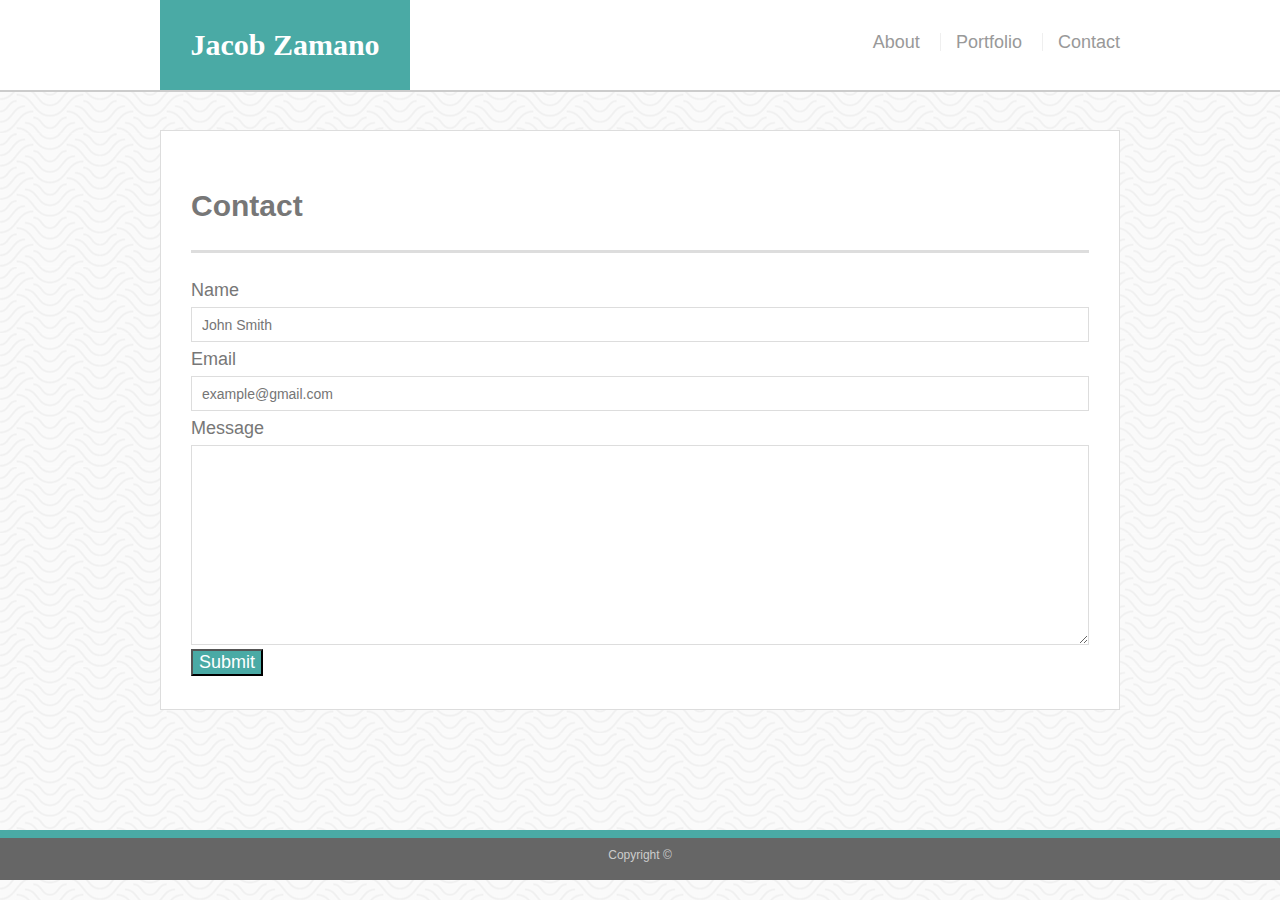
==== contact.html @ 68cee8bb "first commit" ====
<!doctype html>
<html lang="en-us">

<head>
  <meta charset="UTF-8">
  <title>Jacob Zamano</title>
  <link rel="stylesheet" type="text/css" href="assets/css/style.css">
  <meta name="viewport" content="width=device-width, initial-scale=1.0">
</head>

<body>

  <header id="navbar">
    <div class="container">
      <a href="index.html" id="logo">Jacob Zamano</a>
      <nav>
        <a href="index.html">About</a>
        <a href="portfolio.html">Portfolio</a>
        <a href="contact.html">Contact</a>
      </nav>
    </div>
  </header>

  <div id="main-container" class="container">
    <section class="main-section">
      <h1>Contact</h1>

      <form id="contact-form">
            <label for="name">Name</label>
            <input type="text" id="name" name="name" placeholder="John Smith" required="required">
            <label for="email">Email</label>
            <input type="email" id="email" name="email" placeholder="example@gmail.com" required="required">
            <label for="message">Message</label>
            <textarea id="message" name="message" required="required"></textarea>
        <input type="submit">
      </form>

    </section>

  </div>

  <footer>
    <div class="container">
      Copyright &copy; 
    </div>
  </footer>
</body>

</html>
---- assets/css/style.css ----
body {
  color: #777777;
  background: url("../images/papyrus.png");
  margin: 0;
  font-family: Arial, "Helvetica Neue", Helvetica, sans-serif;
  font-size: 18px;
  line-height: 34px;
}

* {
  box-sizing: border-box;
}

.container {
  width: 100%;
  max-width: 960px;
  margin: 0 auto;
  clear: both;
}



h1 {
  padding-bottom: 20px;
  font-size: 30px;
  line-height: 49px;
  border-bottom: 3px solid #dddddd;
}



#navbar {
  position: absolute;
  z-index: 99;
  width: 100%;
  margin: 0 0 30px;
  overflow: auto;
  color: #ffffff;
  background: #ffffff;
  border-bottom: 2px solid #cccccc;
}

#logo {
  float: left;
  width: 250px;
  height: 90px;
  font-family: Georgia, Times, "Times New Roman", serif;
  font-size: 30px;
  font-weight: 700;
  line-height: 90px;
  color: #ffffff;
  text-align: center;
  text-decoration: none;
  background: #4aaaa5;
}

nav {
  float: right;
  margin-top: 25px;
}

nav a {
  display: inline-block;
  padding-left: 15px;
  margin-left: 15px;
  line-height: 18px;
  color: #999;
  text-decoration: none;
  border-left: 1px solid #efefef;
}

nav a:first-child {
  border-left: 0 none;
}



footer {
  position: relative;
  bottom: 0;
  clear: both;
  font-size: 12px;
  color: #ffffff;
  color: #cccccc;
  text-align: center;
  background: #666666;
  border-top: 8px solid #4aaaa5;
  height: 50px;
}

h3, h2 {
  padding-bottom: 20px;
  margin-bottom: 15px;
  line-height: 22px;
  border-bottom: 2px solid #eeeeee;
}

#main-container {
  padding-top: 130px;
  min-height: calc(100vh - 70px);
}

.main-section {
  float: left;
  width: 100%;
  max-width: 960px;
  padding: 30px;
  margin: 0 0 40px;
  background: #ffffff;
  border: 1px solid #dddddd;
}



.work {
  position: relative;
  float: left;
  width: 274px;
  margin: 20px;
  overflow: auto;
}
.work img {
  width: 100%;
  border: 0 none;
  opacity: 0.8;
}

.auth-image {
  float: left;
  width: 200px;
  height: auto;
  
  margin-top: 10px;
  margin-right: 25px;
}



#contact-form ul {
  margin-bottom: 20px;
}

#contact-form li {
  margin-bottom: 10px;
}

label,
input[type=text],
input[type=email],
textarea {
  display: block;
  width: 100%;
}

input[type=text],
input[type=email],
textarea {
  height: 35px;
  padding: 0 10px;
  font-size: 14px;
  border: 1px solid #dddddd;
}

textarea {
  height: 200px;
}

input[type=submit] {
  font-size: 18px;
  color: #ffffff;
  background: #4aaaa5;
}

a:hover{
  text-shadow: 2px 2px #666666;
}

@media only screen and (max-width: 640px)

@media only screen and (max-width: 768px)

@media only screen and (max-width: 980px)
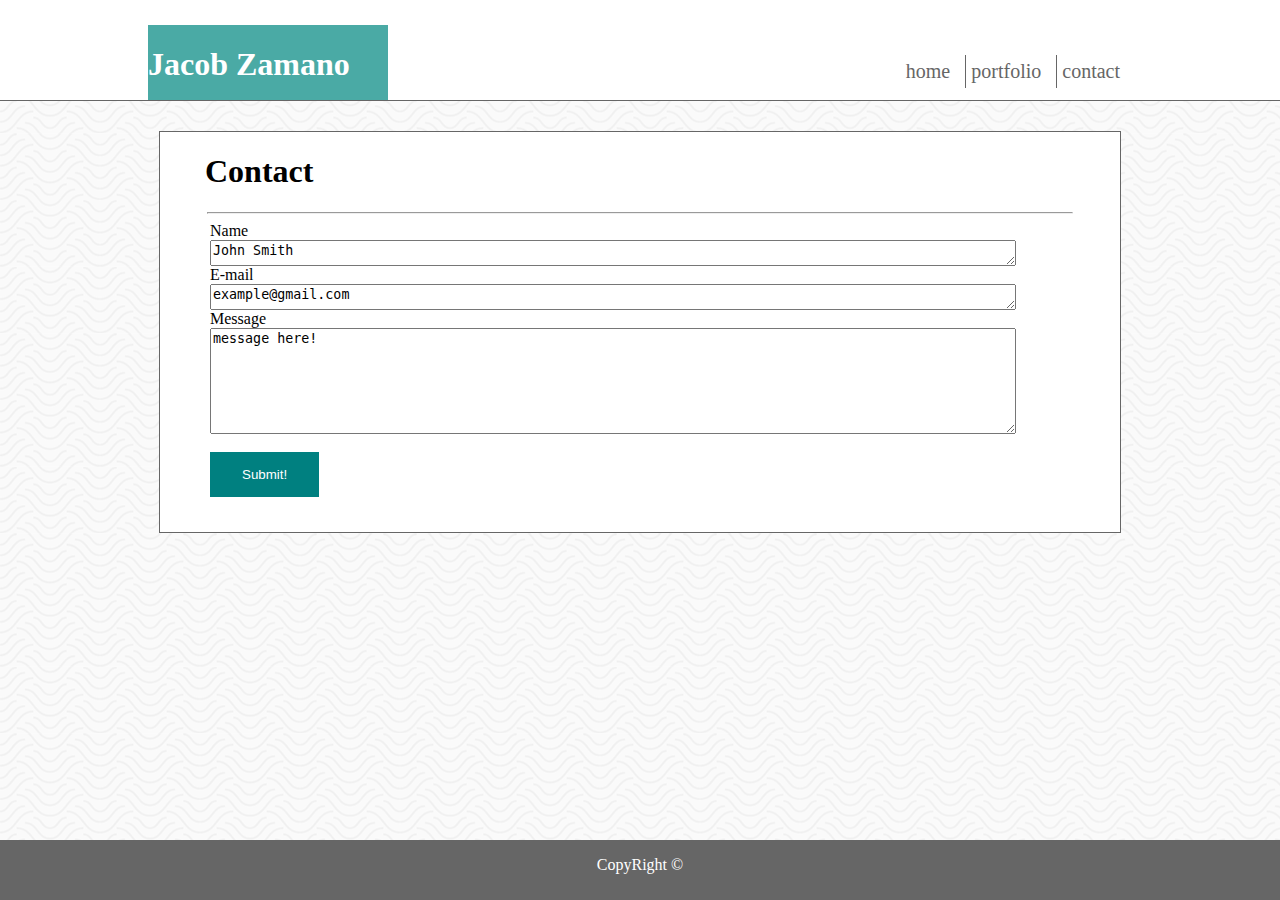
==== commit 1f8e964a: "new files..." ====
--- a/contact.html
+++ b/contact.html
@@ -1,49 +1,53 @@
-<!doctype html>
-<html lang="en-us">
+<!DOCTYPE html>
+<html lang="en">
+    <head>
+        <meta charset="UTF-8">
+        <meta name="viewport" content="width=device-width, initial-scale=1.0">
+        <meta http-equiv="X-UA-Compatible" content="ie=edge">
+        <title>Jacob</title>
+        <link rel="stylesheet" href="assets/css/style.css">
+    </head>
+    <body>
 
-<head>
-  <meta charset="UTF-8">
-  <title>Jacob Zamano</title>
-  <link rel="stylesheet" type="text/css" href="assets/css/style.css">
-  <meta name="viewport" content="width=device-width, initial-scale=1.0">
-</head>
+        <div class="header">
+            <div class="name">
+                <h1>Jacob Zamano</h1>
+            </div>
 
-<body>
+            <div class="button">
+                <a href="contact.html" class="navbutton" id="leftline">contact</a>
+                <a href="portfolio.html" class="navbutton" id="leftline">portfolio</a>
+                <a href="index.html" class="navbutton">home</a>
+            </div>
 
-  <header id="navbar">
-    <div class="container">
-      <a href="index.html" id="logo">Jacob Zamano</a>
-      <nav>
-        <a href="index.html">About</a>
-        <a href="portfolio.html">Portfolio</a>
-        <a href="contact.html">Contact</a>
-      </nav>
-    </div>
-  </header>
+        </div>
+        <div class="contact-form-box">
+            <h1 class="contact-text">Contact</h1>
+            <hr/ class="contact-line-break">
+            <form>
+                <div>
+                  <label>Name</label>
+                  <br>
+                  <textarea id="name">John Smith</textarea>
+                </div>
+                <div>
+                  <label>E-mail</label>
+                  <br>
+                  <textarea id="name">example@gmail.com</textarea>
+                </div>
+                <div>
+                  <label>Message</label>
+                  <br>
+                  <textarea id="msg">message here!</textarea>
+                </div>
+              </form>
+              <button id="submit">Submit!</button>
+        </div>
+        <div class="footer">
+            <div class="footer-text">
+                <p>CopyRight &copy</p>
+            </div>
+        </div>
 
-  <div id="main-container" class="container">
-    <section class="main-section">
-      <h1>Contact</h1>
-
-      <form id="contact-form">
-            <label for="name">Name</label>
-            <input type="text" id="name" name="name" placeholder="John Smith" required="required">
-            <label for="email">Email</label>
-            <input type="email" id="email" name="email" placeholder="example@gmail.com" required="required">
-            <label for="message">Message</label>
-            <textarea id="message" name="message" required="required"></textarea>
-        <input type="submit">
-      </form>
-
-    </section>
-
-  </div>
-
-  <footer>
-    <div class="container">
-      Copyright &copy; 
-    </div>
-  </footer>
-</body>
-
-</html>
+    </body>
+</html>--- a/assets/css/style.css
+++ b/assets/css/style.css
@@ -1,183 +1,301 @@
-body {
-  color: #777777;
-  background: url("../images/papyrus.png");
-  margin: 0;
-  font-family: Arial, "Helvetica Neue", Helvetica, sans-serif;
-  font-size: 18px;
-  line-height: 34px;
-}
-
-* {
-  box-sizing: border-box;
-}
-
-.container {
-  width: 100%;
-  max-width: 960px;
-  margin: 0 auto;
-  clear: both;
-}
-
-
-
-h1 {
-  padding-bottom: 20px;
-  font-size: 30px;
-  line-height: 49px;
-  border-bottom: 3px solid #dddddd;
-}
-
-
-
-#navbar {
-  position: absolute;
-  z-index: 99;
-  width: 100%;
-  margin: 0 0 30px;
-  overflow: auto;
-  color: #ffffff;
-  background: #ffffff;
-  border-bottom: 2px solid #cccccc;
-}
-
-#logo {
-  float: left;
-  width: 250px;
-  height: 90px;
-  font-family: Georgia, Times, "Times New Roman", serif;
-  font-size: 30px;
-  font-weight: 700;
-  line-height: 90px;
-  color: #ffffff;
-  text-align: center;
-  text-decoration: none;
-  background: #4aaaa5;
-}
-
-nav {
-  float: right;
-  margin-top: 25px;
-}
-
-nav a {
-  display: inline-block;
-  padding-left: 15px;
-  margin-left: 15px;
-  line-height: 18px;
-  color: #999;
-  text-decoration: none;
-  border-left: 1px solid #efefef;
-}
-
-nav a:first-child {
-  border-left: 0 none;
-}
-
-
-
-footer {
-  position: relative;
-  bottom: 0;
-  clear: both;
-  font-size: 12px;
-  color: #ffffff;
-  color: #cccccc;
-  text-align: center;
-  background: #666666;
-  border-top: 8px solid #4aaaa5;
-  height: 50px;
-}
-
-h3, h2 {
-  padding-bottom: 20px;
-  margin-bottom: 15px;
-  line-height: 22px;
-  border-bottom: 2px solid #eeeeee;
-}
-
-#main-container {
-  padding-top: 130px;
-  min-height: calc(100vh - 70px);
-}
-
-.main-section {
-  float: left;
-  width: 100%;
-  max-width: 960px;
-  padding: 30px;
-  margin: 0 0 40px;
-  background: #ffffff;
-  border: 1px solid #dddddd;
-}
-
-
-
-.work {
-  position: relative;
-  float: left;
-  width: 274px;
-  margin: 20px;
-  overflow: auto;
-}
-.work img {
-  width: 100%;
-  border: 0 none;
-  opacity: 0.8;
-}
-
-.auth-image {
-  float: left;
-  width: 200px;
-  height: auto;
+body{
+    background-image: url("../images/papyrus.png");
+    margin: 0;
+    font-family: 'Georgia', Times, Times New Roman, serif;
+}
+.header{
+    position: relative;
+    width: 100%;
+    height: 100px;
+    top: 0;
+    background-color: white;
+    margin-bottom: 30px;
+    border-bottom: 1px solid #666666;
+}
+.button{
+    position: relative;
+    right: 150px;
+    top: 50%;
+    float: right;
+}
+.navbutton:hover{
+    background-color: #666666;
+    color: #ffffff;
+    
+}
+.navbutton{
+    color: #666666;
+    margin: 5px;
+    font-size: 20px;
+    text-decoration: none;
+    float: right;
+    justify-content: right;
+    padding: 5px;
+}
+.name{
+    position: absolute;
+    float: left;
+    background: #4aaaa5;
+    width: 240px;
+    height: 75px;
+    color: white;
+    left: 148px;
+    top: 25px;
+}
+
+.aboutme{
+    position: relative;
+    background-color: white;
+    border: 0.5px solid #666666;  
+    margin-left: auto;
+    margin-right: auto;
+    width: 960px;
+    height: 500px;
+}
+.footerline{
+    display: block;
+    height: 1px;
+    border: 0;
+    border-top: 50px solid #4aaaa5;
+}
+.footer{
+    position: fixed;
+    background-color: #666666;
+    width: 100%;
+    height: 60px;
+    bottom: 0;
+    text-align: center;
+    margin: 0;
+    margin-top: 50px;
+}
+#leftline{
+    border-left: 1px solid;
+}
+.footer-text{  
+    position: relative;
+    margin: 0 auto;
+    color: white;
+    align-content: center;
+}
+
+.contact-form-box{
+    width: 960px;
+    height: 400px;
+    margin: 0 auto;
+    background-color: white;
+    border: 0.5px solid #666666;    
+}
+
+.contact-line-break{
+    width: 90%;
+}
+
+.contact-text{
+    margin-left: 45px;
+}
+.image{
+    align-content: left;
+    position: relative;
+    margin: 10px;
+    float: left;
+    left: 40px;
+}
+#image-size{
+    height: auto; 
+    width: auto; 
+    max-width: 150px; 
+    max-height: 150px;
+}
+
+.writing{
+    position: relative;
+    margin: 60px;
+    left: 50px;
+    width: 70%;
+}
+
+form {
+    width: 1000px;
+    height: 50%;
+    margin-left: 50px;
+}
   
-  margin-top: 10px;
-  margin-right: 25px;
-}
-
-
-
-#contact-form ul {
-  margin-bottom: 20px;
-}
-
-#contact-form li {
-  margin-bottom: 10px;
-}
-
-label,
-input[type=text],
-input[type=email],
+  
+label {
+    display: inline-block;
+    width: 90px;
+    text-align: left;
+}
+  
 textarea {
-  display: block;
-  width: 100%;
-}
-
-input[type=text],
-input[type=email],
-textarea {
-  height: 35px;
-  padding: 0 10px;
-  font-size: 14px;
-  border: 1px solid #dddddd;
-}
-
-textarea {
-  height: 200px;
-}
-
-input[type=submit] {
-  font-size: 18px;
-  color: #ffffff;
-  background: #4aaaa5;
-}
-
-a:hover{
-  text-shadow: 2px 2px #666666;
-}
-
-@media only screen and (max-width: 640px)
-
-@media only screen and (max-width: 768px)
-
-@media only screen and (max-width: 980px)
-
+    margin-right:80px;
+    vertical-align: top;
+    height: 50px;
+    width: 80%;
+}
+  
+
+#msg{
+    height: 100px;
+}
+
+#name{
+    height: 20px;
+}
+
+#submit{
+    background-color: teal;
+    border: none;
+    color:white;
+    padding: 15px 32px;
+    text-align: center;
+    text-decoration: none;
+    position: relative;
+    top: 30px;
+    left: 50px;
+}
+
+.portfolio-page{
+    width: 960px;
+    height: 1200px;
+    margin: 0 auto;
+    margin-bottom: 50px;
+    background-color: white;
+    border: 0.5px solid #666666; 
+}
+
+.pimage{
+    position: relative;
+    float: left;
+    width: 274px;
+    margin: 20px;
+    overflow: auto;
+}
+.pimage img {
+    width: 100%;
+    border: 0 none;
+    opacity: 0.8;
+  }
+
+
+@media only screen and (max-width: 640px){
+    .header{
+        width: 100%;
+    }
+    .button{
+        right: 5%;
+    }
+    .aboutme{
+        width: 80%;
+    }
+    .portfolio-page{
+        width: 80%;
+        height: 1200px;
+        margin: 0 auto;
+        background-color: white;
+        border: 0.5px solid #666666; 
+    }
+    .contact-form-box{
+        width: 80%;
+        height: 400px;
+        margin: 0 auto;
+        background-color: white;
+        border: 0.5px solid #666666;    
+    }
+    form {
+        width: 100%;
+        height: 50%;
+        margin-left: 50px;
+    }
+}
+@media only screen and (max-width: 768px){
+    .header{
+        width: 100%;
+        height: 150px;
+    }
+    .button{
+        position: absolute;
+        float: none;
+        top: 75%;
+    }
+    .navbutton{
+        position: relative;
+        color: #666666;
+        margin: 0px;
+        font-size: 20px;
+        text-decoration: none;
+        float: right;
+        justify-content: center;
+        padding: 5px;
+        right: 75%;
+    }
+    .aboutme{
+        width: 100%;
+    }
+    .portfolio-page{
+        width: 90%;
+        height: 600px;
+        margin: 0 auto;
+        background-color: white;
+        border: 0.5px solid #666666; 
+    }
+    .contact-form-box{
+        width: 80%;
+        height: 400px;
+        margin: 0 auto;
+        background-color: white;
+        border: 0.5px solid #666666;    
+    }
+    form {
+        width: 100%;
+        height: 50%;
+        margin-left: 50px;
+    }
+    .name{
+        margin: 0;
+        left: 0%;
+        width: 100%;
+        text-align: center;
+        float: left;
+    }
+    .pimage{
+        width: 35%;
+    }
+    .writing{
+        position: relative;
+        margin: 60px;
+        left: 40px;
+        width: 80%;
+    }
+    
+}
+@media only screen and (max-width: 960px){
+    .header{
+        width: 100%;
+    }
+    .button{
+        right: 5%;
+    }
+    .aboutme{
+        width: 80%;
+    }
+    .portfolio-page{
+        width: 80%;
+        height: 1200px;
+        margin: 0 auto;
+        background-color: white;
+        border: 0.5px solid #666666; 
+    }
+    .contact-form-box{
+        width: 80%;
+        height: 400px;
+        margin: 0 auto;
+        background-color: white;
+        border: 0.5px solid #666666;    
+    }
+    form {
+        width: 100%;
+        height: 50%;
+        margin-left: 50px;
+    }
+}